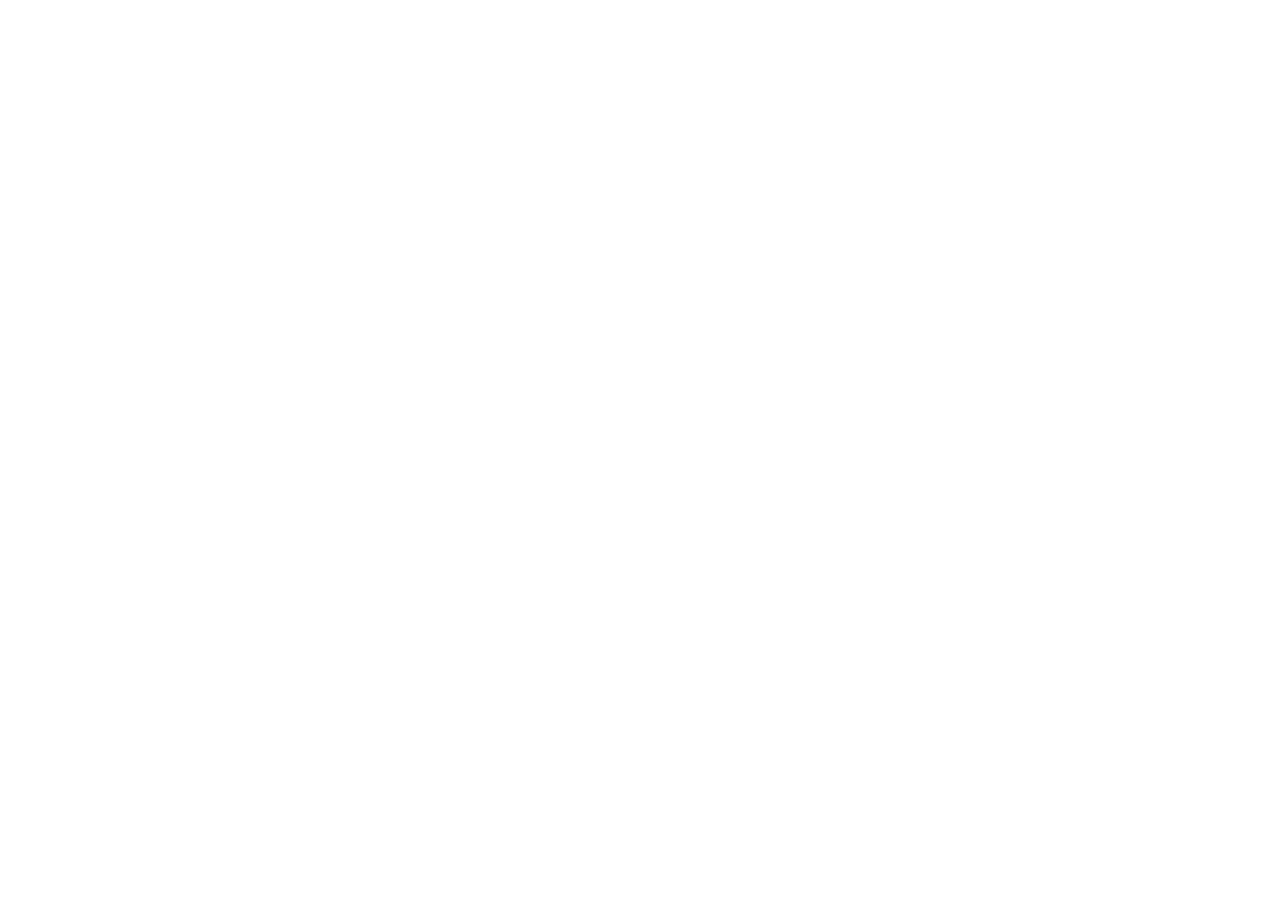
==== product-list.html @ e48e92ee "Let's gooo" ====
<!DOCTYPE html>
<html lang="en">

<head>
    <meta charset="UTF-8">
    <meta http-equiv="X-UA-Compatible" content="IE=edge">
    <meta name="viewport" content="width=device-width, initial-scale=1.0">
    <title>Product List / Campaign</title>
</head>

<body>

</body>

</html>
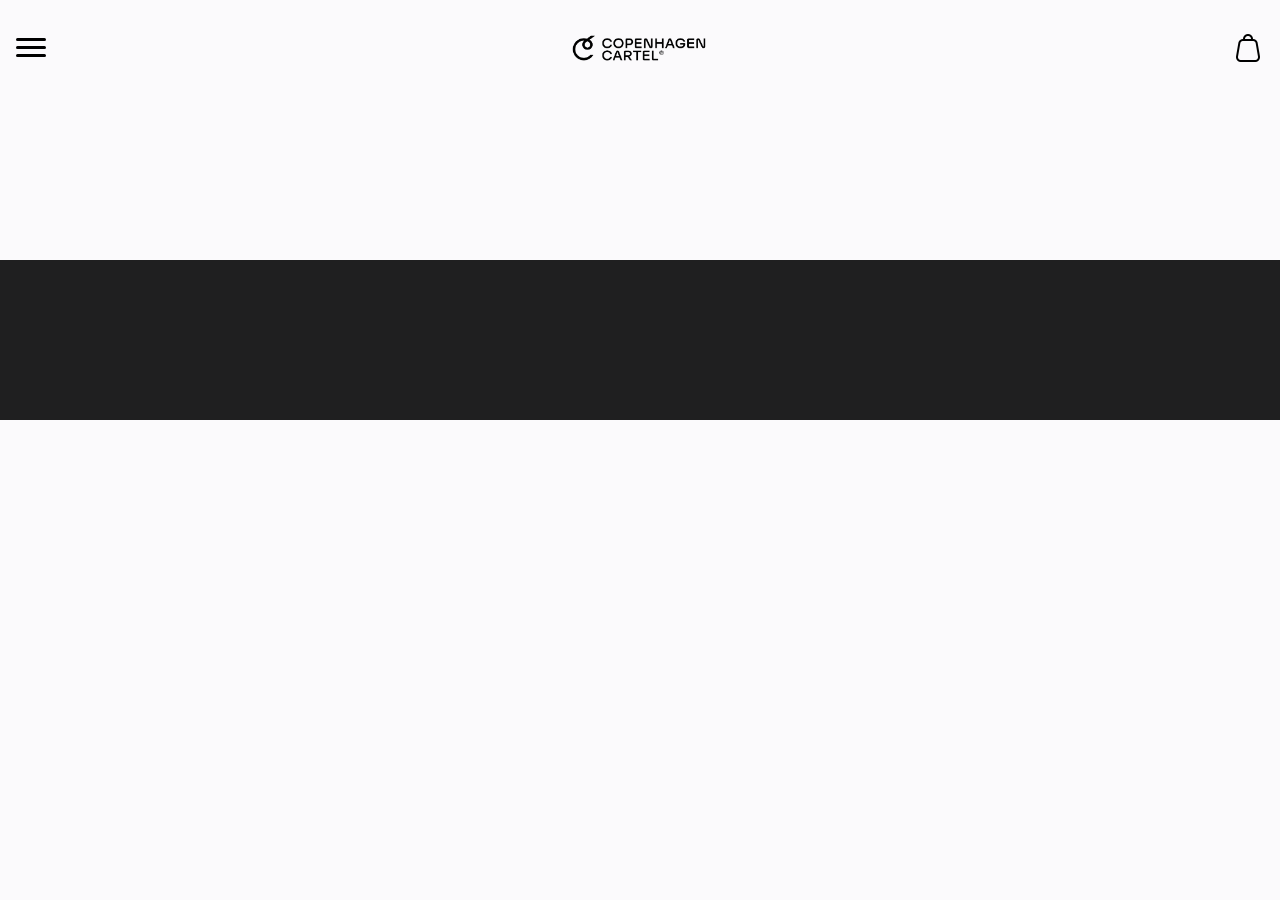
==== commit eba7d6a4: "changes" ====
--- a/product-list.html
+++ b/product-list.html
@@ -5,11 +5,93 @@
     <meta charset="UTF-8">
     <meta http-equiv="X-UA-Compatible" content="IE=edge">
     <meta name="viewport" content="width=device-width, initial-scale=1.0">
+    <link rel="stylesheet" href="stylesheet.css">
     <title>Product List / Campaign</title>
 </head>
 
 <body>
-
+    <header class="header">
+        <section>
+            <nav role="navigation">
+                <div id="menuToggle"> <input id="burgermenu" type="checkbox" /> <input type="checkbox"
+                        id="burgermenu" />
+                    <span></span>
+                    <span></span> <span></span>
+                    <ul class="menu">
+                        <div class="wrap-collabsible menu-heading"> <input id="collapsible1" class="toggle"
+                                type="checkbox" /> <label for="collapsible1" class="lbl-toggle">Swimwear</label>
+                            <div class="collapsible-content">
+                                <div class="content-inner"> <a class="menu-subing" href="">
+                                        <li>Categories</li>
+                                    </a> <a class="menu-subing" href="">
+                                        <li>Collections</li>
+                                    </a>
+                                </div>
+                            </div>
+                        </div>
+                        <div class="wrap-collabsible menu-heading"> <input id="collapsible2" class="toggle"
+                                type="checkbox" /> <label for="collapsible2" class="lbl-toggle">Sportswear</label>
+                            <div class="collapsible-content">
+                                <div class="content-inner"> <a class="menu-subing" href="">
+                                        <li>Categories</li>
+                                    </a> <a class="menu-subing" href="">
+                                        <li>Collections</li>
+                                    </a> </div>
+                            </div>
+                        </div>
+                        <div class="wrap-collabsible menu-heading"> <input id="collapsible3" class="toggle"
+                                type="checkbox" /> <label for="collapsible3" class="lbl-toggle">About Us</label>
+                            <div class="collapsible-content">
+                                <div class="content-inner"> <a class="menu-subing" href="">
+                                        <li>Categories</li>
+                                    </a> <a class="menu-subing" href="">
+                                        <li>Collections</li>
+                                    </a> </div>
+                            </div>
+                        </div>
+                        <div class="wrap-collabsible menu-heading"> <input id="collapsible4" class="toggle"
+                                type="checkbox" /> <label for="collapsible4" class="lbl-toggle">Responsibility</label>
+                            <div class="collapsible-content">
+                                <div class="content-inner"> <a class="menu-subing" href="">
+                                        <li>Categories</li>
+                                    </a> <a class="menu-subing" href="">
+                                        <li>Collections</li>
+                                    </a> </div>
+                            </div>
+                        </div>
+                    </ul>
+                </div>
+            </nav>
+        </section>
+        <section>
+            <a href="index.html" class="logo"> <img src="assets/CC_horizontal_Logo@2x.png" alt="xd" /></a>
+        </section>
+        <section>
+            <a href="index.html" class="cart"> <img src="assets/cart.png" alt="xd" /></a>
+        </section>
+    </header>
+    <main>
+        <section class="product-feed">
+            <template>
+                <div class="product">
+                    <h2></h2>
+                    <h3></h3>
+                    <br>
+                    <img src="" alt="">
+                    <br>
+                    <p>Price:</p>
+                    <p class="price"></p>
+                    <br>
+                    <p>Color:</p>
+                    <p class="colors"></p>
+                    <br>
+                    <p>Stock:</p>
+                    <p class="stock"></p>
+                </div>
+            </template>
+        </section>
+    </main>
+    <footer></footer>
 </body>
 
 </html>--- a/stylesheet.css
+++ b/stylesheet.css
@@ -0,0 +1,308 @@
+* {
+  margin: 0;
+  box-sizing: border-box;
+  font-family: "satoshi";
+  font-weight: 400;
+  font-style: normal;
+}
+
+h1 {
+  font-family: "brice";
+  font-size: 4rem;
+}
+
+h2 {
+  font-family: "brice";
+  font-size: 2rem;
+}
+
+h3 {
+  font-family: "satoshi";
+  font-size: 1.5rem;
+}
+
+p {
+  font-family: "satoshi";
+  font-size: 1rem;
+}
+
+body {
+  background-color: #fbfafc;
+}
+
+.container img {
+  width: 100%;
+}
+
+.intro-text {
+  padding: 5rem;
+  display: flex;
+  flex-direction: column;
+  justify-content: center;
+  align-items: center;
+  text-align: center;
+}
+
+footer {
+  padding: 5rem;
+  background-color: #1f1f20;
+  color: #fbfafc;
+  display: grid;
+  grid-template-columns: repeat(3, 1fr);
+  justify-content: center;
+  align-items: center;
+  text-align: center;
+}
+
+footer .footer-logo {
+  grid-column: 1 / 4;
+}
+
+footer .footer-logo img {
+  height: 100px;
+}
+
+footer .social-footer {
+  grid-column: 1/4;
+}
+
+.footer-social-link {
+  display: flex;
+  justify-content: center;
+  align-items: center;
+  padding-bottom: 0.5rem;
+}
+
+.footer-social-link img {
+  height: 50px;
+  padding: 0.5rem;
+  filter: brightness(0) invert(1);
+}
+
+.ocean-weed {
+  text-align: center;
+  background-color: #eee4e1;
+  color: #fc6d3a;
+  padding: 5rem;
+}
+
+.newsletter-signup {
+  display: flex;
+  flex-direction: column;
+  text-align: center;
+  background-color: #0b25b7;
+  color: #ffffff;
+  padding: 5rem;
+}
+
+.newsletter-signup form input {
+  font-family: "satoshi";
+  padding: 0 1.6rem;
+  border: 0.1rem solid #0b25b7;
+  border-radius: 1rem;
+  margin: 0;
+  font-size: 1.6rem;
+  outline: none;
+}
+
+.product-feed {
+  background-color: #fbfafc;
+  display: grid;
+  grid-gap: 2rem;
+  padding: 5rem;
+  grid-template-columns: repeat(auto-fit, minmax(25em, 1fr));
+}
+
+.product {
+  display: flex;
+  flex-direction: column;
+  justify-content: center;
+  align-items: center;
+  padding: 5rem;
+  background-color: #eee4e1;
+  border-radius: 1rem;
+  color: #fc6d3a;
+}
+
+.product img {
+  border-radius: 0.5rem;
+  max-width: 20rem;
+}
+
+button {
+  padding: 1rem;
+  display: inline-flex;
+  justify-content: center;
+  align-items: center;
+  cursor: pointer;
+  text-decoration: none;
+  border: none;
+  border-radius: 1rem;
+}
+
+button:hover {
+  background-color: #fc6d3a;
+}
+
+/* Header */
+.header {
+  display: flex;
+  flex-direction: row;
+  justify-content: space-between;
+  align-items: center;
+  width: 100%;
+  background-color: #fbfafc;
+  z-index: 5;
+  padding: 1rem;
+}
+.header .logo {
+  z-index: 1;
+}
+.header .logo img {
+  max-height: 4em;
+}
+.header .cart {
+  z-index: 2;
+}
+.header .cart img {
+  max-height: 2em;
+}
+
+#menuToggle {
+  display: block;
+}
+#menuToggle a {
+  text-decoration: none;
+  color: black;
+  transition: color 0.2s ease;
+}
+#menuToggle input {
+  display: block;
+  width: 30px;
+  height: 25px;
+  position: absolute;
+  cursor: pointer;
+  opacity: 0;
+  z-index: 2;
+}
+#menuToggle span {
+  display: block;
+  width: 30px;
+  height: 3px;
+  margin-bottom: 5px;
+  position: relative;
+  background: black;
+  border-radius: 3px;
+  z-index: 1;
+  transform-origin: 4px 0px;
+  transition: transform 0.5s cubic-bezier(0.77, 0.2, 0.05, 1);
+}
+#menuToggle span:first-child {
+  transform-origin: 0% 0%;
+}
+#menuToggle span:nth-last-child(2) {
+  transform-origin: 0% 100%;
+}
+#menuToggle input:checked ~ span {
+  opacity: 1;
+  transform: rotate(45deg) translate(-2px, -1px);
+  background: #000000;
+}
+#menuToggle input:checked ~ span:nth-last-child(3) {
+  opacity: 0;
+  transform: rotate(0deg) scale(0.2, 0.2);
+}
+#menuToggle input:checked ~ span:nth-last-child(2) {
+  transform: rotate(-45deg) translate(0, -1px);
+}
+.menu {
+  position: absolute;
+  width: 110vw;
+  min-height: 500%;
+  margin: -150px 0 0 -50px;
+  padding: 2rem;
+  padding-top: 10rem;
+  background: #fbfafc;
+  list-style-type: none;
+  transform-origin: 0% 0%;
+  transform: translate(-100%, 0);
+  transition: transform 0.5s ease-in-out;
+}
+@media screen and (max-width: 800px) {
+  .menu {
+    position: absolute;
+    width: 110vw;
+    min-height: 500%;
+    margin: -130px 0 0 -50px;
+    padding: 2rem;
+    padding-top: 10rem;
+    background: #fbfafc;
+    list-style-type: none;
+    transform-origin: 0% 0%;
+    transform: translate(-100%, 0);
+    transition: transform 0.5s ease-in-out;
+  }
+}
+.menu .menu-heading {
+  font-size: 1em;
+  padding-bottom: 1em;
+}
+.menu .menu-subing {
+  font-size: 1em;
+}
+.menu .menu-subing li {
+  padding: 1em;
+  font-size: 1em;
+}
+.menu .menu-subing li:hover {
+  transition: transform 200ms ease-in;
+  transform: translateY(-2px);
+  cursor: pointer;
+  color: #fc6d3a;
+}
+#menuToggle input:checked ~ ul {
+  transform: none;
+}
+
+/* Collapsible menu point  */
+input[type="checkbox"] {
+  display: none;
+}
+.wrap-collabsible {
+  margin: 1rem 1rem;
+}
+.lbl-toggle {
+  display: block;
+  padding: 0.5rem;
+  cursor: pointer;
+  transition: all 0.5s ease-in-out;
+}
+.lbl-toggle::before {
+  content: " ";
+  display: inline-block;
+  border-top: 5px solid transparent;
+  border-bottom: 5px solid transparent;
+  border-left: 5px solid currentColor;
+  vertical-align: middle;
+  margin-right: 1rem;
+  transform: translateY(-2px);
+  transition: transform 0.2s ease-out;
+}
+.toggle:checked + .lbl-toggle::before {
+  transform: rotate(90deg) translateX(-3px);
+}
+.collapsible-content {
+  max-height: 0px;
+  overflow: hidden;
+  transition: max-height 0.25s ease-in-out;
+}
+.toggle:checked + .lbl-toggle + .collapsible-content {
+  max-height: 100vh;
+}
+.toggle:checked + .lbl-toggle {
+  border-bottom-right-radius: 0;
+  border-bottom-left-radius: 0;
+}
+.collapsible-content p {
+  margin-bottom: 0;
+}
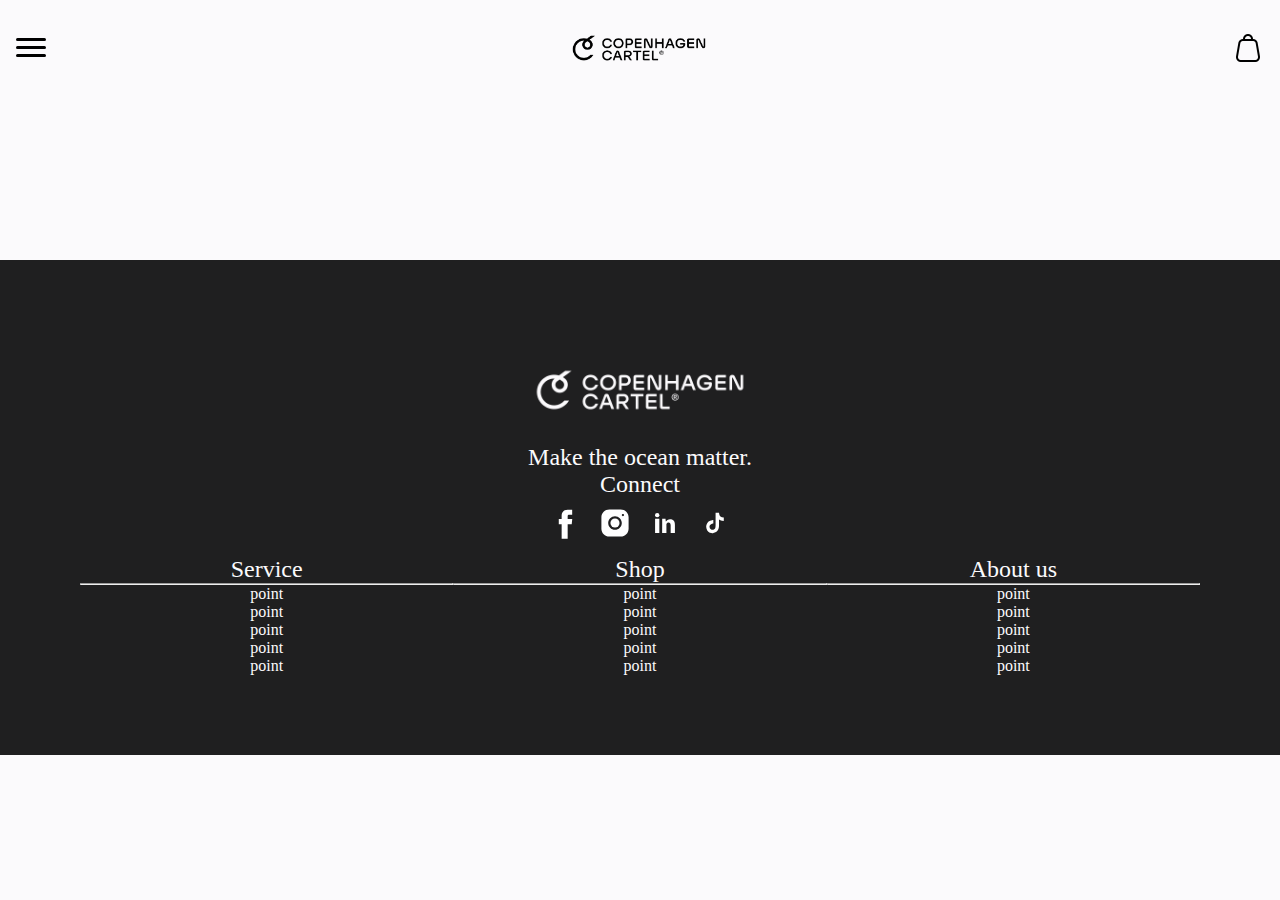
==== commit db54dc28: "xd" ====
--- a/product-list.html
+++ b/product-list.html
@@ -91,7 +91,49 @@
             </template>
         </section>
     </main>
-    <footer></footer>
+    <footer>
+        <section class="footer-logo">
+            <img src="assets/CC_logo_horizontal_FoamWhite@2x.png" alt="">
+            <h3>Make the ocean matter.</h3>
+        </section>
+        <section class="social-footer">
+            <h3>Connect</h3>
+            <div class="footer-social-link">
+                <img src="assets/facebook-logo.svg" alt="">
+                <img src="assets/instagram-logo.svg" alt="">
+                <img src="assets/linkedin-logo.svg" alt="">
+                <img src="assets/tik-tok-logo.svg" alt="">
+            </div>
+        </section>
+        <section>
+            <h3>Service</h3>
+            <hr>
+            <p>point</p>
+            <p>point</p>
+            <p>point</p>
+            <p>point</p>
+            <p>point</p>
+        </section>
+        <section>
+            <h3>Shop</h3>
+            <hr>
+            <p>point</p>
+            <p>point</p>
+            <p>point</p>
+            <p>point</p>
+            <p>point</p>
+        </section>
+        <section>
+            <h3>About us</h3>
+            <hr>
+            <p>point</p>
+            <p>point</p>
+            <p>point</p>
+            <p>point</p>
+            <p>point</p>
+        </section>
+    </footer>
 </body>
+<script src="index.js"></script>
 
 </html>